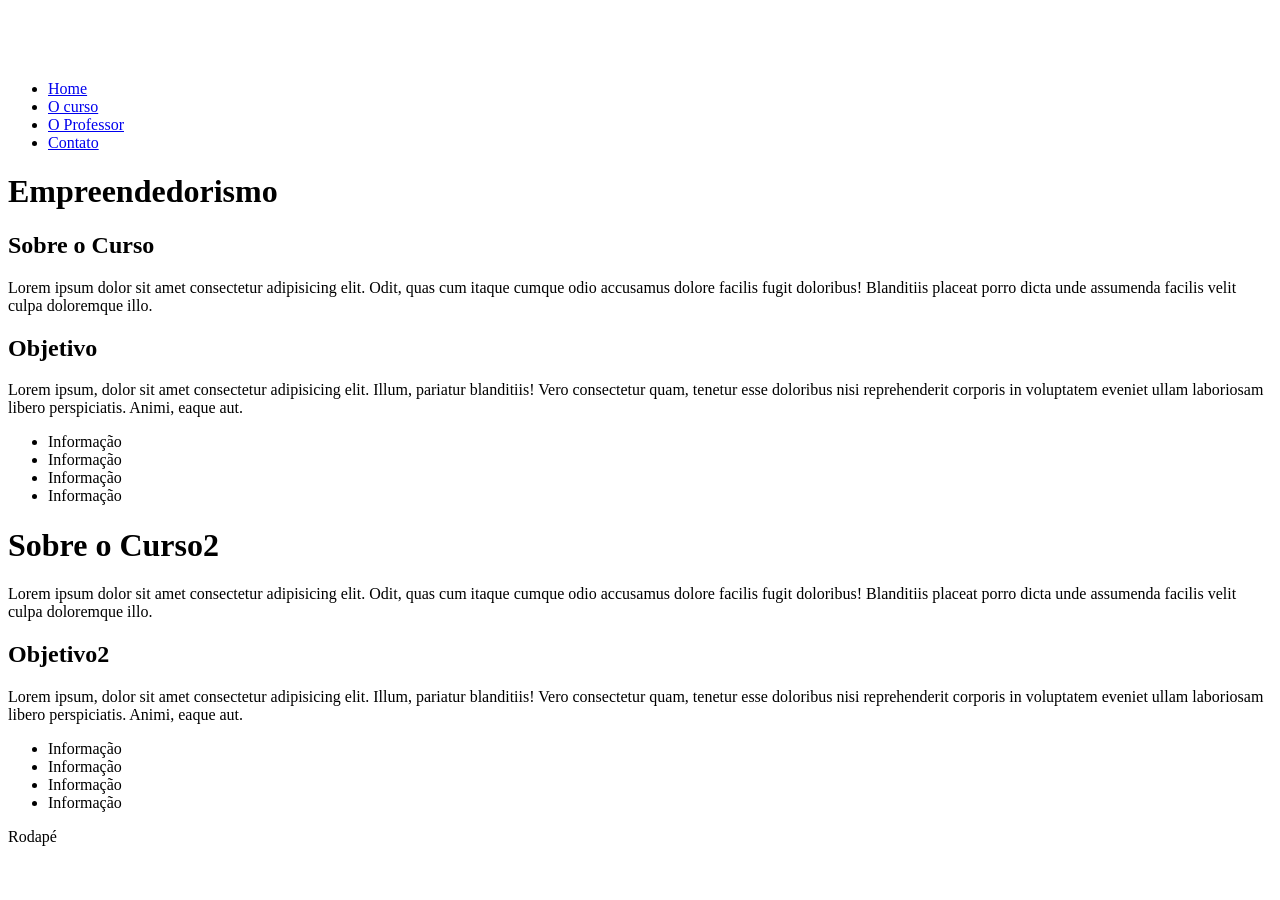
==== index.html @ 5c62fb50 "colocando o index no inicio" ====
<!DOCTYPE html>
<html lang="pt-br">
<head>
    <meta charset="UTF-8">
    <meta name="viewport" content="width=device-width, initial-scale=1.0">
    <title>Curso</title>
    <link rel="stylesheet" href="style/reset.css">
    <link rel="stylesheet" href="style/style.css">
    <link rel="preconnect" href="https://fonts.googleapis.com">
<link rel="preconnect" href="https://fonts.gstatic.com" crossorigin>
<link href="https://fonts.googleapis.com/css2?family=Comfortaa:wght@300..700&family=Karla:ital,wght@0,200..800;1,200..800&family=Stoke:wght@300;400&display=swap" rel="stylesheet">

</head>
<body>
    <header class="fixo">
        <h1><img class="imglogo" src="https://placehold.co/230x90" alt=""></h1>
        <nav class="menu-opcoes">
            <ul class="ajustes">
                <li><a href="#">Home</a></li>
                <li><a href="#curso">O curso</a></li>
                <li><a href="#professor">O Professor</a></li>
                <li><a href="#">Contato</a></li>
            </ul>
        </nav>
    </header>

        <div class="container">
        <h1 class="titulos">Empreendedorismo</h1>            
        <div id="curso">   
        <h2 class="titulos">Sobre o Curso</h2>
            <p>Lorem ipsum dolor sit amet consectetur adipisicing elit. Odit, quas cum itaque cumque odio accusamus dolore facilis fugit doloribus! Blanditiis placeat porro dicta unde assumenda facilis velit culpa doloremque illo.
            </p>
        <h2 class="titulos">Objetivo</h2>
            <p>Lorem ipsum, dolor sit amet consectetur adipisicing elit. Illum, pariatur blanditiis! Vero consectetur quam, tenetur esse doloribus nisi reprehenderit corporis in voluptatem eveniet ullam laboriosam libero perspiciatis. Animi, eaque aut.
            </p>
        <ul class="listastexto">
            <li>Informação</li>
            <li>Informação</li>
            <li>Informação</li>
            <li>Informação</li>
        </ul>
        </div>
        
        <div id="professor">
        <h1 class="titulos">Sobre o Curso2</h1>
            <p>Lorem ipsum dolor sit amet consectetur adipisicing elit. Odit, quas cum itaque cumque odio accusamus dolore facilis fugit doloribus! Blanditiis placeat porro dicta unde assumenda facilis velit culpa doloremque illo.
            </p>
        <h2 class="titulos" >Objetivo2</h2>
            <p>Lorem ipsum, dolor sit amet consectetur adipisicing elit. Illum, pariatur blanditiis! Vero consectetur quam, tenetur esse doloribus nisi reprehenderit corporis in voluptatem eveniet ullam laboriosam libero perspiciatis. Animi, eaque aut.
            </p>
        <ul class="listastexto">
            <li>Informação</li>
            <li>Informação</li>
            <li>Informação</li>
            <li>Informação</li>
        </ul>
        </div>
    </div> 

    <footer>
        <p class="titulos">Rodapé</p>
    </footer> 

</body>
</html>
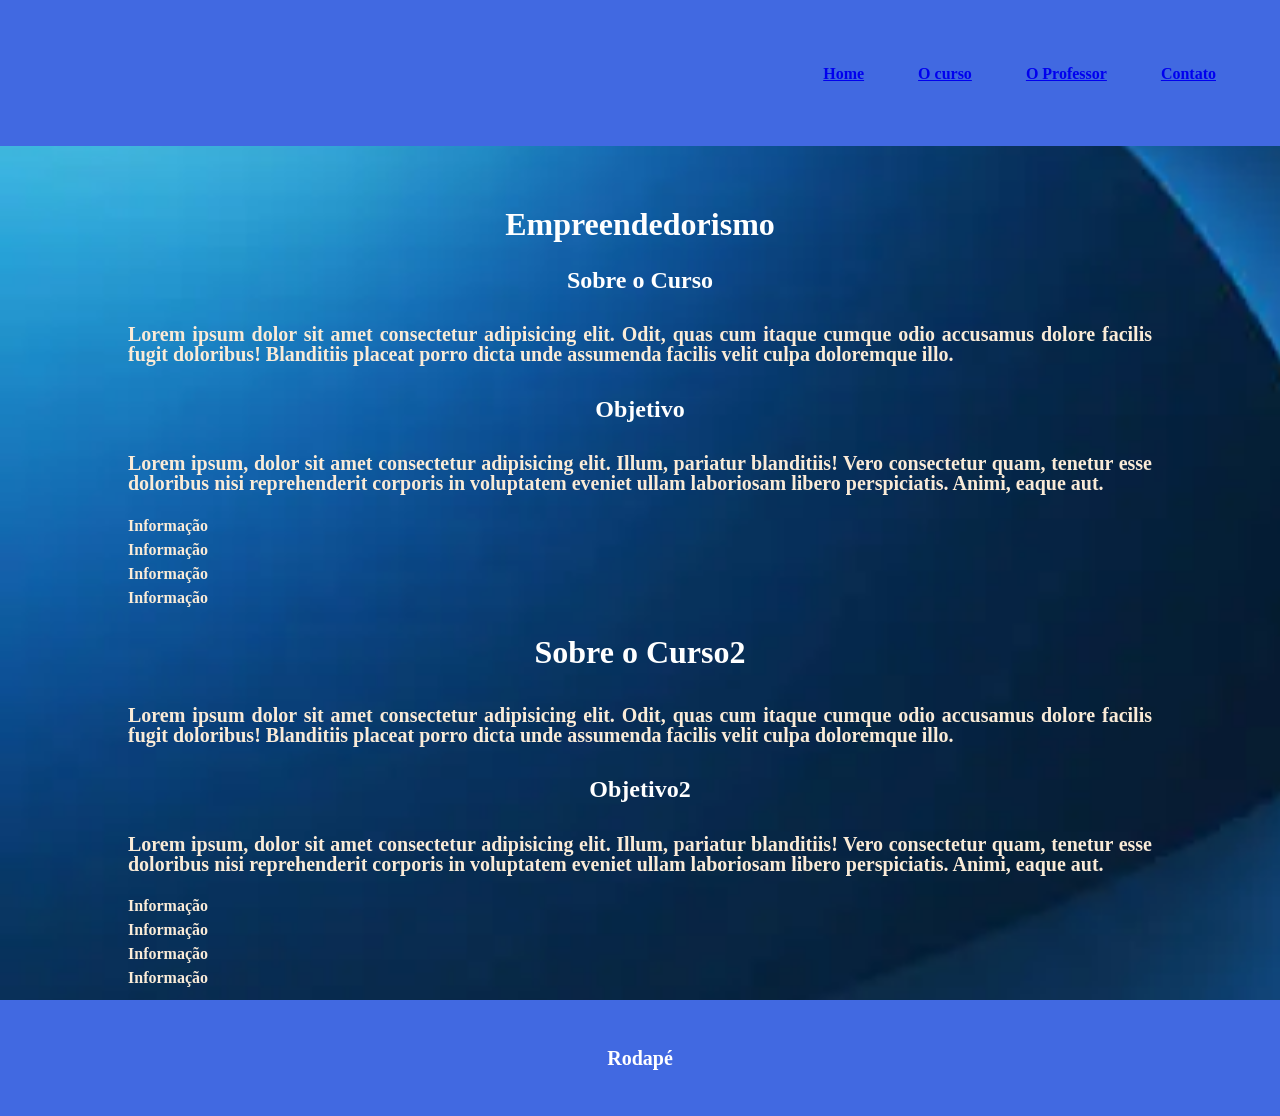
==== commit c29fd8bd: "alterando o caminho do link" ====
--- a/index.html
+++ b/index.html
@@ -4,8 +4,8 @@
     <meta charset="UTF-8">
     <meta name="viewport" content="width=device-width, initial-scale=1.0">
     <title>Curso</title>
-    <link rel="stylesheet" href="style/reset.css">
-    <link rel="stylesheet" href="style/style.css">
+    <link rel="stylesheet" href="reset.css">
+    <link rel="stylesheet" href="style.css">
     <link rel="preconnect" href="https://fonts.googleapis.com">
 <link rel="preconnect" href="https://fonts.gstatic.com" crossorigin>
 <link href="https://fonts.googleapis.com/css2?family=Comfortaa:wght@300..700&family=Karla:ital,wght@0,200..800;1,200..800&family=Stoke:wght@300;400&display=swap" rel="stylesheet">
--- a/style.css
+++ b/style.css
@@ -0,0 +1,152 @@
+html{
+    scroll-behavior: smooth;
+}
+
+body{
+background-image: url(istockphoto-1351756759-612x612.webp);
+background-repeat: no-repeat;
+background-size: cover;
+font-family: 'comfortaa', cursive;
+}
+
+
+header,footer{
+background-color: rgb(65, 105, 225);
+padding: 1%;
+position: relative;
+display: flex;
+flex-direction: column;
+align-items: center;
+font-size: 1.5 em;
+font-weight: bolder;
+}
+
+
+.menu-opcoes{
+    text-align: center;
+
+}
+
+.fixo{
+position: fixed;
+top: 0;
+right: 0;
+left: 0;
+z-index: 1030;    
+}
+
+
+
+.ajustes{
+line-height: 1;
+text-align: center;    
+}
+
+
+.ajustes li:hover{
+background-color: #aec7e1; 
+}
+
+
+
+
+.container{
+width: 80%;
+margin-right: auto;
+margin-left: auto;
+position: relative;
+}
+
+.titulos{
+text-align: center;
+color:#fff;
+font-weight: bolder;
+line-height: 2;
+}
+
+h1{
+font-size: 2em;
+}
+
+h2{
+font-size: 1.5em;
+}
+
+p{
+color: antiquewhite;
+font-weight: bolder;
+font-size: 20px;
+text-align: justify;
+margin-top: 2%;
+margin-bottom: 2%;
+}
+
+.listastexto{   
+color:antiquewhite;
+font-weight: bolder;
+margin-top: 1%;
+margin-bottom: 1%;
+font-size: 1.2;
+line-height: 1.5;
+}   
+
+
+
+a:hover{
+color: blue;
+background-color: transparent;
+}
+
+a:active{
+color:blue;
+background-color: transparent;
+}
+
+a:visited{
+color: #fff;
+background-color: transparent;
+}
+
+@media screen and (min-width:299px) {
+.container{
+    margin-top: 60%;
+}    
+}
+
+@media screen and (min-width:499px) {
+.container{
+    margin-top: 35%;
+}    
+}
+
+@media screen and (min-width:599px) {
+.container{
+    margin-top: 30%;
+}    
+}
+
+@media screen and (min-width:768px){
+.container {
+    margin-top: 15%;
+}  
+header{
+    flex-direction: row;
+    position: relative;
+    height: 120px;
+}
+.menu-opcoes{
+    position: absolute;
+    right: 5%;
+    top: 45%;
+}
+.menu-opcoes ul li{
+    display: inline;
+    margin-left: 50px;
+}
+
+.imglogo{
+    position: absolute;
+    top: 20px;
+    left: 3%;
+}
+} 
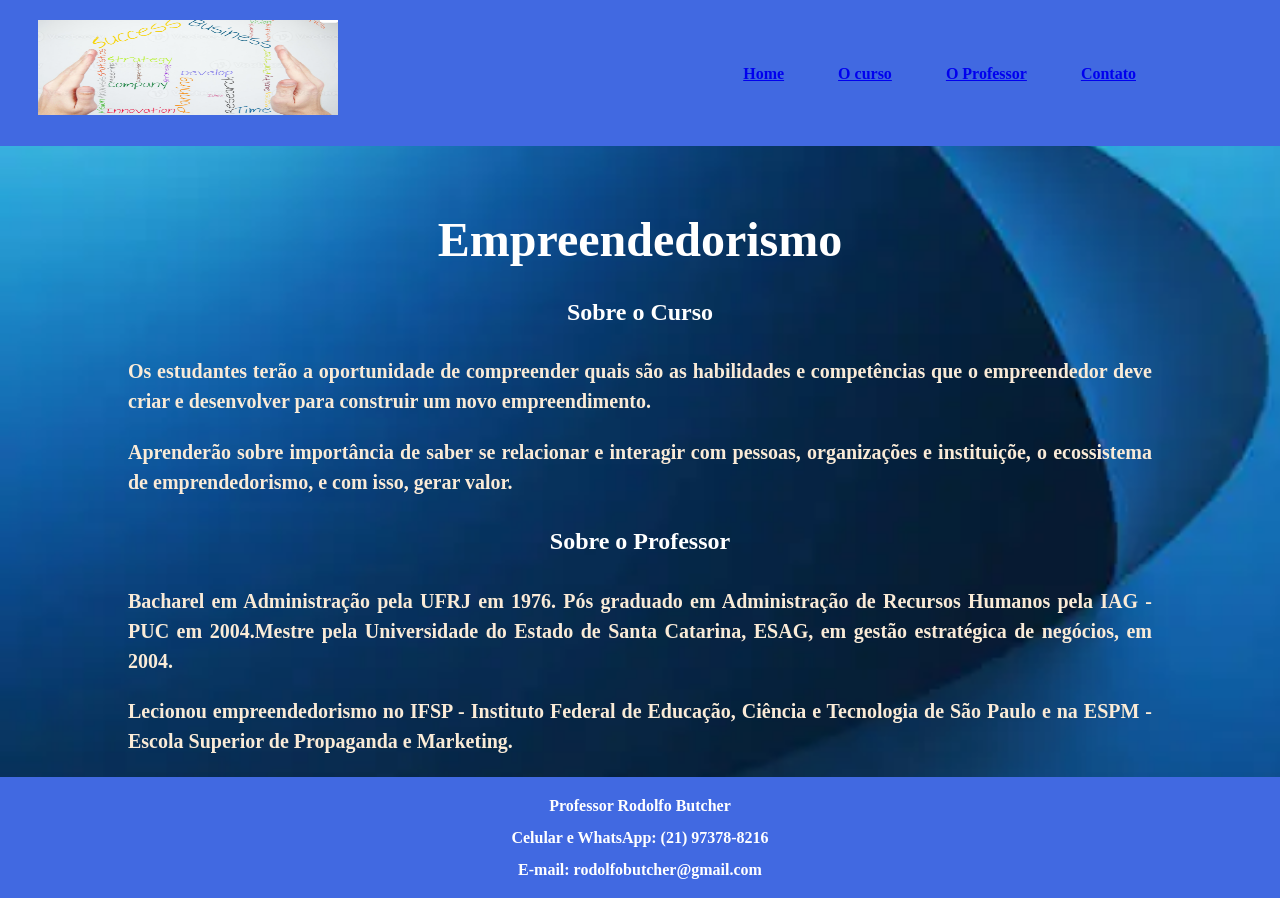
==== commit 955797be: "Inserindo o texto do site" ====
--- a/index.html
+++ b/index.html
@@ -13,52 +13,46 @@
 </head>
 <body>
     <header class="fixo">
-        <h1><img class="imglogo" src="https://placehold.co/230x90" alt=""></h1>
+        <h1><img class="imglogo" src="Captura de tela de 2026-06-22 19-42-28.png" width="300px" height="95"></h1>
         <nav class="menu-opcoes">
             <ul class="ajustes">
                 <li><a href="#">Home</a></li>
-                <li><a href="#curso">O curso</a></li>
+                <li><a href="#">O curso</a></li>
                 <li><a href="#professor">O Professor</a></li>
-                <li><a href="#">Contato</a></li>
+                <li><a href="#contato">Contato</a></li>
             </ul>
         </nav>
     </header>
 
         <div class="container">
         <h1 class="titulos">Empreendedorismo</h1>            
-        <div id="curso">   
+        <div >   
         <h2 class="titulos">Sobre o Curso</h2>
-            <p>Lorem ipsum dolor sit amet consectetur adipisicing elit. Odit, quas cum itaque cumque odio accusamus dolore facilis fugit doloribus! Blanditiis placeat porro dicta unde assumenda facilis velit culpa doloremque illo.
+            <p>Os estudantes terão a oportunidade de compreender quais são as habilidades e competências que o empreendedor deve criar e desenvolver para construir um novo empreendimento.  
             </p>
-        <h2 class="titulos">Objetivo</h2>
-            <p>Lorem ipsum, dolor sit amet consectetur adipisicing elit. Illum, pariatur blanditiis! Vero consectetur quam, tenetur esse doloribus nisi reprehenderit corporis in voluptatem eveniet ullam laboriosam libero perspiciatis. Animi, eaque aut.
+            <p> Aprenderão sobre importância de saber se relacionar e interagir com pessoas, organizações e instituiçõe, o ecossistema de emprendedorismo, e com isso, gerar valor.
             </p>
-        <ul class="listastexto">
-            <li>Informação</li>
-            <li>Informação</li>
-            <li>Informação</li>
-            <li>Informação</li>
-        </ul>
+ 
         </div>
         
         <div id="professor">
-        <h1 class="titulos">Sobre o Curso2</h1>
-            <p>Lorem ipsum dolor sit amet consectetur adipisicing elit. Odit, quas cum itaque cumque odio accusamus dolore facilis fugit doloribus! Blanditiis placeat porro dicta unde assumenda facilis velit culpa doloremque illo.
+        <h2 class="titulos">Sobre o Professor</h2>
+            <p> Bacharel em Administração pela UFRJ em 1976. Pós graduado em Administração de Recursos Humanos pela IAG - PUC em 2004.Mestre pela Universidade do Estado de Santa Catarina, ESAG, em gestão estratégica de negócios, em 2004.
+            </p.>
+
+            <p> Lecionou empreendedorismo no IFSP - Instituto Federal de Educação, Ciência e Tecnologia de São Paulo e na ESPM - Escola Superior de Propaganda e Marketing.
             </p>
-        <h2 class="titulos" >Objetivo2</h2>
-            <p>Lorem ipsum, dolor sit amet consectetur adipisicing elit. Illum, pariatur blanditiis! Vero consectetur quam, tenetur esse doloribus nisi reprehenderit corporis in voluptatem eveniet ullam laboriosam libero perspiciatis. Animi, eaque aut.
+
+            <p> 
             </p>
-        <ul class="listastexto">
-            <li>Informação</li>
-            <li>Informação</li>
-            <li>Informação</li>
-            <li>Informação</li>
-        </ul>
+
         </div>
     </div> 
 
-    <footer>
-        <p class="titulos">Rodapé</p>
+    <footer id="contato">
+        <ul>Professor Rodolfo Butcher</ul>
+          <li>Celular e WhatsApp: (21) 97378-8216</li>
+        <li>E-mail: rodolfobutcher@gmail.com</li>
     </footer> 
 
 </body>
--- a/style.css
+++ b/style.css
@@ -21,10 +21,9 @@
 font-weight: bolder;
 }
 
-
 .menu-opcoes{
     text-align: center;
-
+    margin-right: 80px;
 }
 
 .fixo{
@@ -35,8 +34,6 @@
 z-index: 1030;    
 }
 
-
-
 .ajustes{
 line-height: 1;
 text-align: center;    
@@ -46,9 +43,6 @@
 .ajustes li:hover{
 background-color: #aec7e1; 
 }
-
-
-
 
 .container{
 width: 80%;
@@ -65,7 +59,7 @@
 }
 
 h1{
-font-size: 2em;
+font-size: 3em;
 }
 
 h2{
@@ -79,18 +73,8 @@
 text-align: justify;
 margin-top: 2%;
 margin-bottom: 2%;
+line-height: 1.5;
 }
-
-.listastexto{   
-color:antiquewhite;
-font-weight: bolder;
-margin-top: 1%;
-margin-bottom: 1%;
-font-size: 1.2;
-line-height: 1.5;
-}   
-
-
 
 a:hover{
 color: blue;
@@ -105,6 +89,12 @@
 a:visited{
 color: #fff;
 background-color: transparent;
+}
+
+footer{
+    color: #fff;
+    line-height: 2em;
+    list-style: none;
 }
 
 @media screen and (min-width:299px) {
